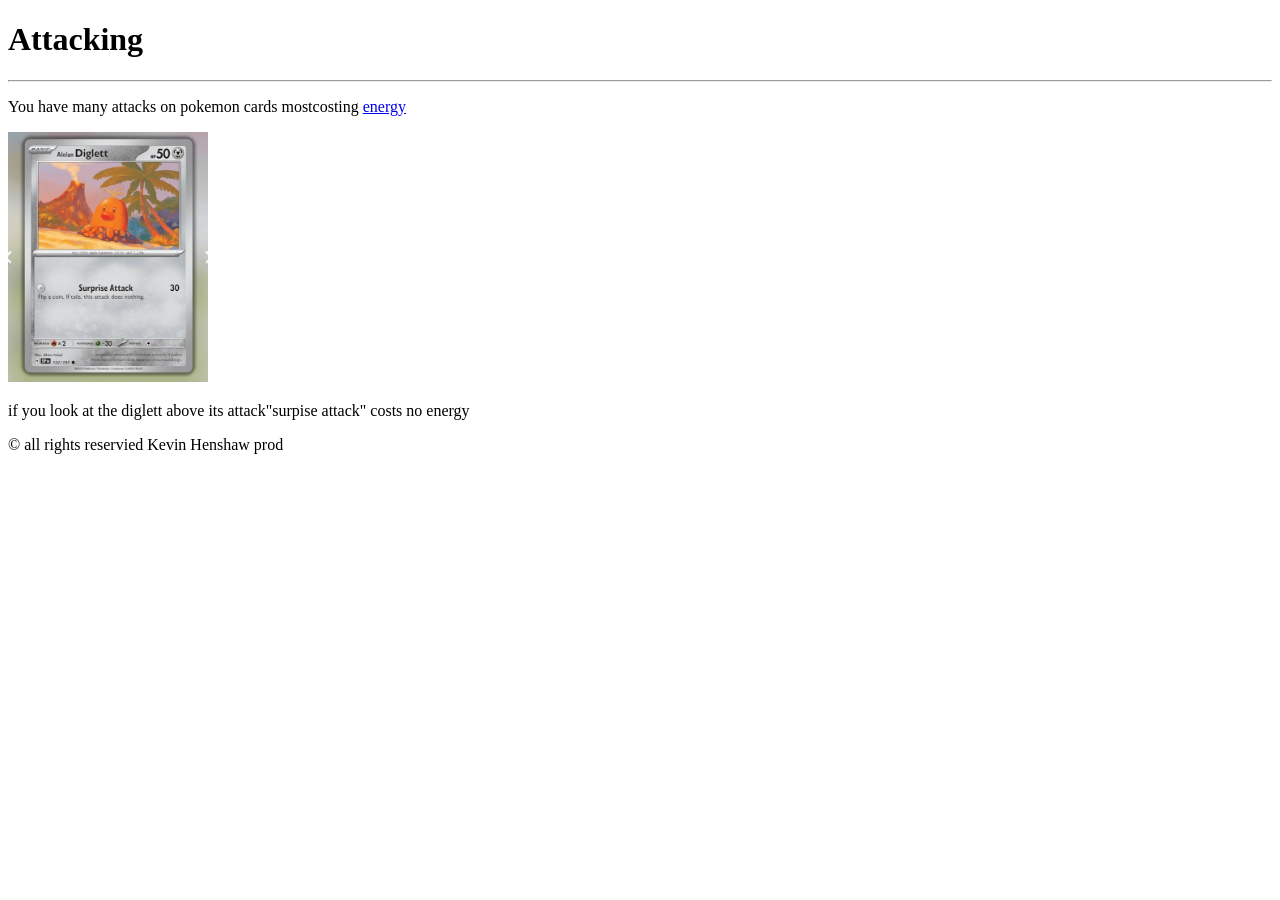
==== Attacking.html @ 791ffab1 "added more content to attacking and how to play" ====
<!doctype html>
<html lang="en">
  <head>
    <meta charset="UTF-8" />
    <meta name="viewport" content="width=device-width, initial-scale=1.0" />
    <title>Attacking</title>
    <link rel="icon" type="image/jpg" href="images/Fvaicon.jpg" />
  </head>
  <body>
    <header>
      <h1>Attacking</h1>
    </header>
    <main>
      <body>
        <hr />
        <p>
          You have many attacks on pokemon cards mostcosting
          <a href="Energy.html">energy</a>
        </p>
        <img src="images/attack.img" alt="DIglett" width="200" />
        <p>
          if you look at the diglett above its attack"surpise attack" costs no
          energy
        </p>
      </body>
      <footer>
        <p>&copy all rights reservied Kevin Henshaw prod</p>
      </footer>
    </main>
  </body>
</html>
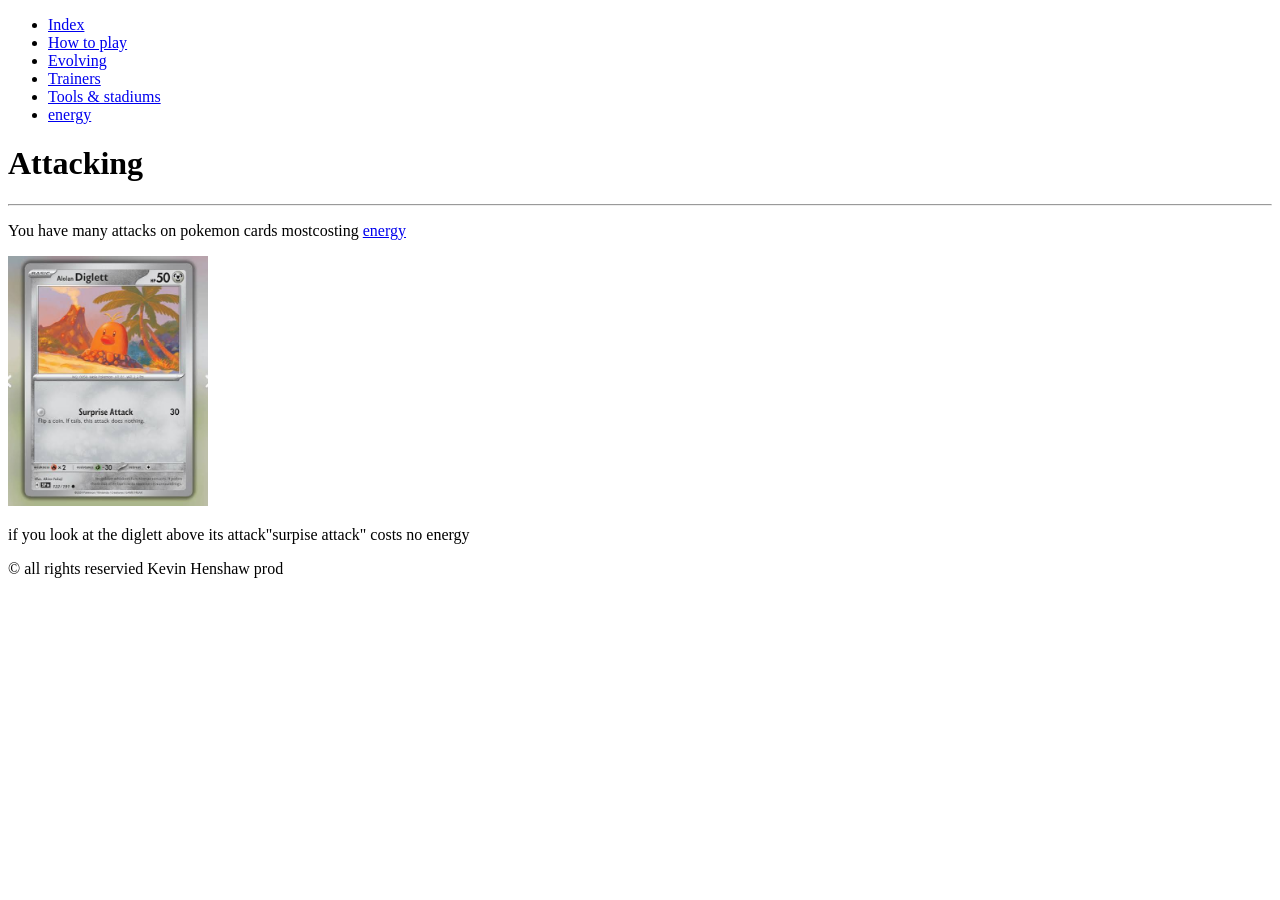
==== commit 01d4594d: "added nav to all pages and got rid of extra body tags as well as adding how to win page" ====
--- a/Attacking.html
+++ b/Attacking.html
@@ -8,21 +8,34 @@
   </head>
   <body>
     <header>
+      <nav>
+        <ul>
+          <li><a href="Index.html" target="_self"> Index </a></li>
+          <li><a href="How.to.play.html" target="_self"> How to play </a></li>
+          <li><a href="evolving.html" target="_self"> Evolving </a></li>
+          <li><a href="Trainers.html" target="_self">Trainers</a></li>
+          <li>
+            <a href="pokemon.tools.stadiums.html" target="_slef">
+              Tools & stadiums
+            </a>
+          </li>
+          <li><a href="Energy.html" target="_self"> energy </a></li>
+        </ul>
+      </nav>
       <h1>Attacking</h1>
     </header>
     <main>
-      <body>
-        <hr />
-        <p>
-          You have many attacks on pokemon cards mostcosting
-          <a href="Energy.html">energy</a>
-        </p>
-        <img src="images/attack.img" alt="DIglett" width="200" />
-        <p>
-          if you look at the diglett above its attack"surpise attack" costs no
-          energy
-        </p>
-      </body>
+      <hr />
+      <p>
+        You have many attacks on pokemon cards mostcosting
+        <a href="Energy.html">energy</a>
+      </p>
+      <img src="images/attack.img" alt="DIglett" width="200" />
+      <p>
+        if you look at the diglett above its attack"surpise attack" costs no
+        energy
+      </p>
+
       <footer>
         <p>&copy all rights reservied Kevin Henshaw prod</p>
       </footer>
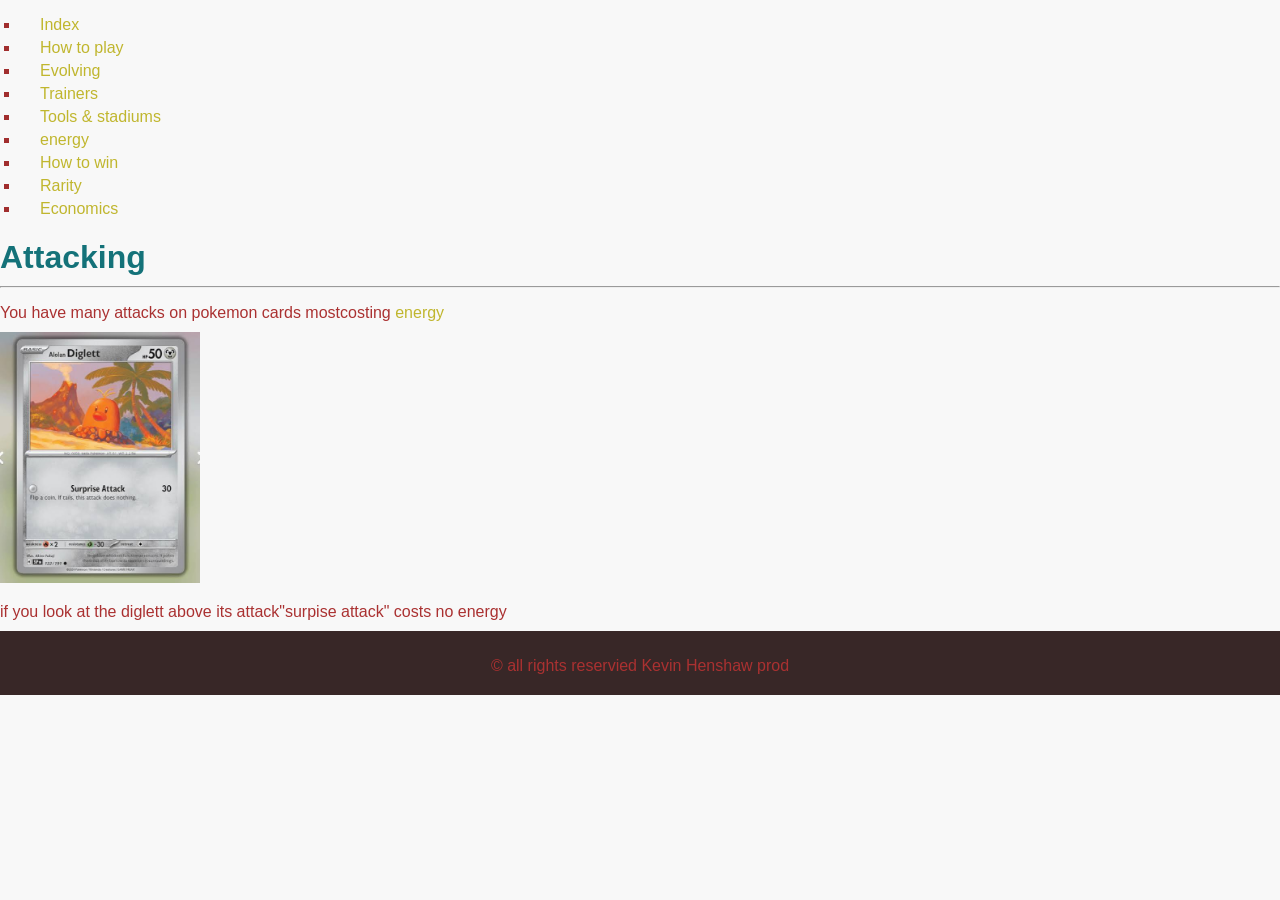
==== commit 054f6799: "added css content and fixed table" ====
--- a/Attacking.html
+++ b/Attacking.html
@@ -5,6 +5,7 @@
     <meta name="viewport" content="width=device-width, initial-scale=1.0" />
     <title>Attacking</title>
     <link rel="icon" type="image/jpg" href="images/Fvaicon.jpg" />
+    <link rel="stylesheet" href="main.css" />
   </head>
   <body>
     <header>
@@ -14,12 +15,11 @@
           <li><a href="How.to.play.html" target="_self"> How to play </a></li>
           <li><a href="evolving.html" target="_self"> Evolving </a></li>
           <li><a href="Trainers.html" target="_self">Trainers</a></li>
-          <li>
-            <a href="pokemon.tools.stadiums.html" target="_slef">
-              Tools & stadiums
-            </a>
-          </li>
+          <li><a href="pokemon.tools.stadiums.html" target="_self">Tools & stadiums</a></li>
           <li><a href="Energy.html" target="_self"> energy </a></li>
+          <li><a href="How.to.win.html" target="_self"> How to win </a></li>
+          <li><a href="rarity.html" target="_self">Rarity</a></li>
+          <li><a href="TCG.econmics.html" target="_self">Economics</a></li>
         </ul>
       </nav>
       <h1>Attacking</h1>
--- a/main.css
+++ b/main.css
@@ -0,0 +1,58 @@
+body {
+    font-family: Arial, sans-serif;
+    margin: 0;
+    padding: 0;
+    background-color: #f8f8f8;
+}
+p#prize {
+    font-size: 16px;
+    color: #5c0606;
+    background-color: #d16b6b;
+}
+section.body {
+    font-size: 16px;
+    color: #333;
+    background-color: #f0e5e5;
+}
+table {
+    width: 100%;
+    border-collapse: collapse;
+    background-color: #791414;
+}
+table, th, td {
+    border: 1px solid #333;
+}
+th, td {
+    padding: 8px;
+    text-align: left;
+    background-color: #fafafa;
+}
+ul, li {
+    list-style-type: square;
+    padding-left: 20px;
+    color: #a12e2e;
+}
+ol, li{
+    margin-bottom: 5px;
+}
+p {
+    color: #aa3131;
+    margin-bottom: 10px;
+}
+footer {
+    background-color: #382727;
+    text-align: center;
+    padding: 10px 0;
+}
+img {
+    max-width: 100%;
+    height: auto;
+}
+h1, h2, h3, h4 {
+    color: #147279;
+    margin-bottom: 10px;
+}
+a {
+    color: #c0b62e;
+    text-decoration: none;
+}
